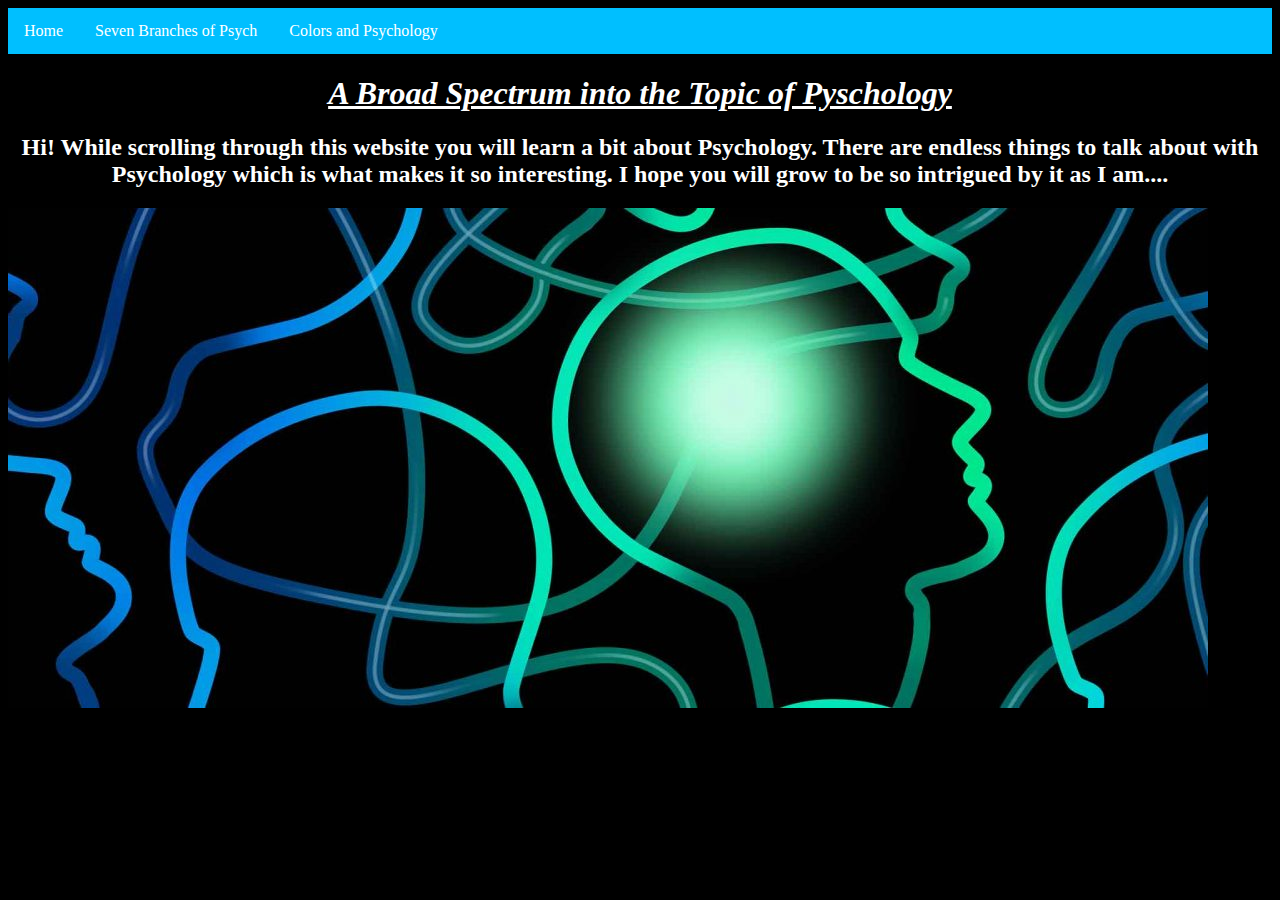
==== index.html @ 904e1f24 "Opening paragraph and first img on home page" ====
<!DOCTYPE html>
<link rel="stylesheet" href="style.css">
<html lang="en" dir="ltr">
  <head>
    <meta charset="utf-8">
    <title> Psychology </title>
  </head>
  <body>
    <ul>
      <li><a class="active" href="#home">Home</a></li>
      <li><a href="#seven branches">Seven Branches of Psych</a></li>
      <li><a href="#contact">Colors and Psychology</a></li>
    </ul>
    <h1>
    A Broad Spectrum into the Topic of Pyschology
    </h1>
    <h2>
      Hi! While scrolling through this website you will learn a bit about Psychology. There are endless things to talk about with Psychology which is what makes it so interesting. I hope you will grow to be so intrigued by it as I am....
    </h2>
    <h3>
    <img src="psychology-banner-1200x500.jpg" alt= "Pysch Img" with= "450" height="500">
  </h3>   
  </body>
</html>
---- style.css ----
ul {
  list-style-type: none;
  margin: 0;
  padding: 0;
  overflow: hidden;
  background-color: #00bfff;
}

li {
  float: left;
}

li a {
  display: block;
  color: white;
  text-align: center;
  padding: 14px 16px;
  text-decoration: none;
}

li a:hover {
  background-color: #111;
}

body{
  background-color:#000000;
}

h1{
  color: white;
  text-align: center;
  text-decoration: underline;
  font-style: italic;
}
h2{
  text-align: center;
  color: white;
  font-family: serif; 
}
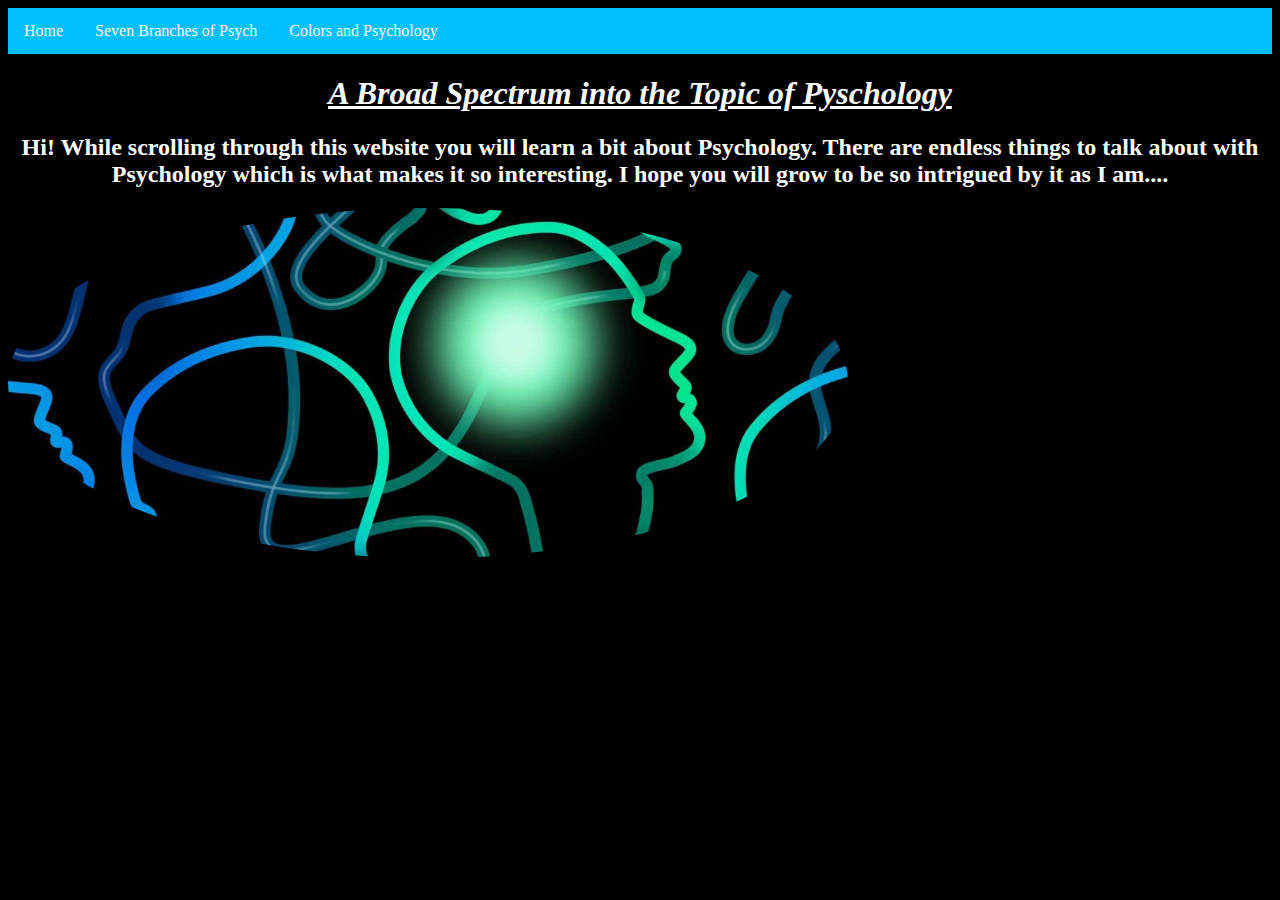
==== commit e130f400: "img 1" ====
--- a/index.html
+++ b/index.html
@@ -18,7 +18,7 @@
       Hi! While scrolling through this website you will learn a bit about Psychology. There are endless things to talk about with Psychology which is what makes it so interesting. I hope you will grow to be so intrigued by it as I am....
     </h2>
     <h3>
-    <img src="psychology-banner-1200x500.jpg" alt= "Pysch Img" with= "450" height="500">
-  </h3>   
+    <img src="psychology-banner-1200x500.jpg" alt= "Pysch Img" class= "P1" with= "350" height="350">
+  </h3>
   </body>
 </html>
--- a/style.css
+++ b/style.css
@@ -35,5 +35,8 @@
 h2{
   text-align: center;
   color: white;
-  font-family: serif; 
+  font-family: serif;
 }
+.P1{
+  border-radius: 50%;
+}
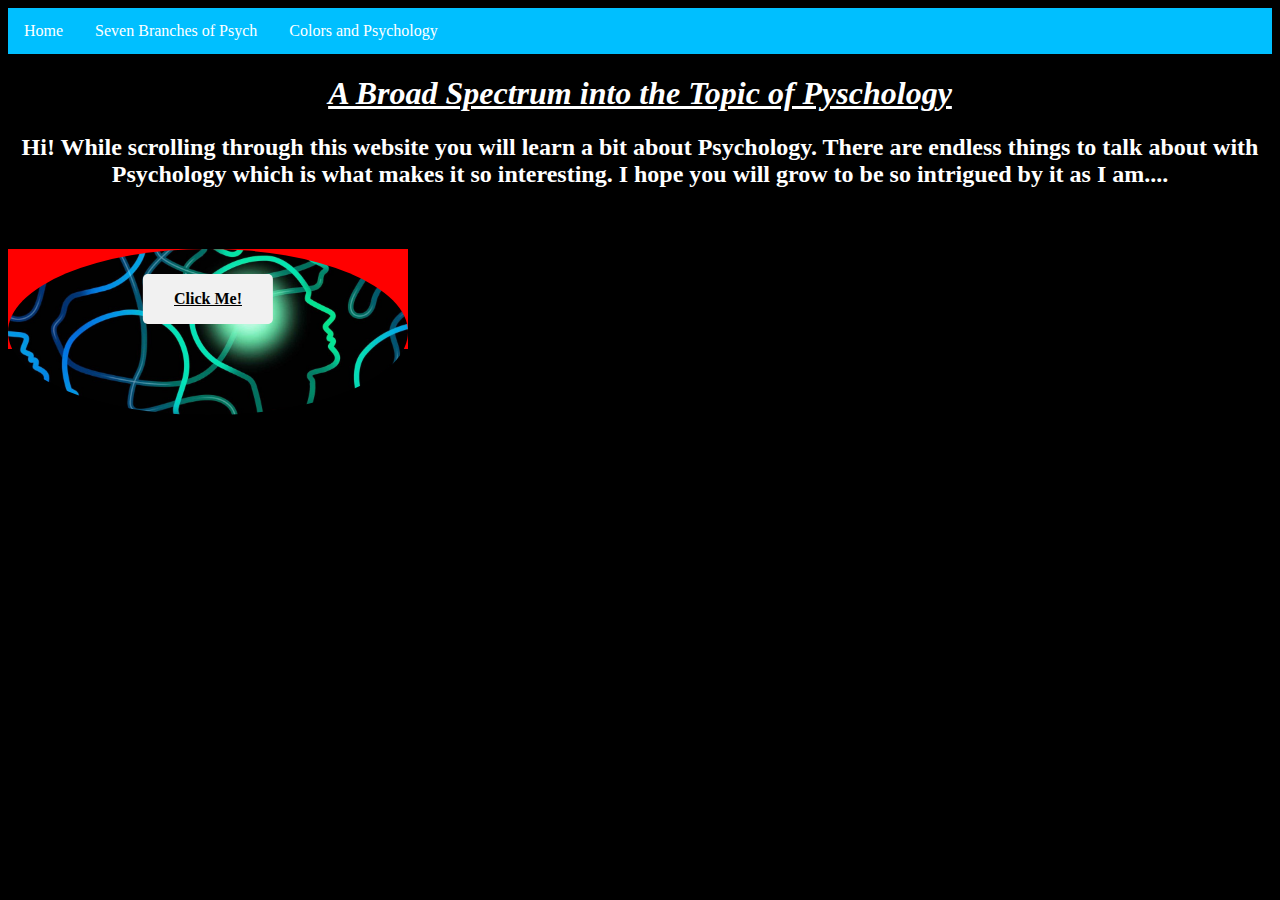
==== commit 9e534bf8: "button" ====
--- a/index.html
+++ b/index.html
@@ -18,7 +18,14 @@
       Hi! While scrolling through this website you will learn a bit about Psychology. There are endless things to talk about with Psychology which is what makes it so interesting. I hope you will grow to be so intrigued by it as I am....
     </h2>
     <h3>
+      <p> click me ! </p>
+    <div class= "container">
     <img src="psychology-banner-1200x500.jpg" alt= "Pysch Img" class= "P1" with= "350" height="350">
+    <button class="btn">Click Me !</button>
+    <a href= "https://www.youtube.com/watch?v=l4tWdTmYZoM" target="_video" class="btn">Click Me!</a>
+  </div>
   </h3>
+  <h4>
+    
   </body>
 </html>
--- a/style.css
+++ b/style.css
@@ -40,3 +40,84 @@
 .P1{
   border-radius: 50%;
 }
+
+.container {
+  position: relative;
+  width: 100%;
+  max-width: 400px;
+}
+
+.container img {
+  width: 100%;
+  height: auto;
+}
+
+.container .btn {
+  display: inline-block;
+  position: absolute;
+  top: 50%;
+  left: 50%;
+  transform: translate(-50%, -50%);
+  -ms-transform: translate(-50%, -50%);
+  background-color: #f1f1f1;
+  color: black;
+  font-size: 16px;
+  padding: 16px 30px;
+  border: none;
+  cursor: pointer;
+  border-radius: 5px;
+  text-align: center;
+}
+
+.container .btn:hover {
+  background-color: black;
+  color: white;
+}
+.container {
+  position: relative;
+  width: 100%;
+  max-width: 400px;
+}
+
+.container img {
+  width: 100%;
+  height: auto;
+}
+
+.container .btn {
+  position: absolute;
+  top: 50%;
+  left: 50%;
+  transform: translate(-50%, -50%);
+  -ms-transform: translate(-50%, -50%);
+  background-color: #f1f1f1;
+  color: black;
+  font-size: 16px;
+  padding: 16px 30px;
+  border: none;
+  cursor: pointer;
+  border-radius: 5px;
+  text-align: center;
+}
+
+.container .btn:hover {
+  background-color: black;
+  color: white;
+}
+
+div {
+  width: 100px;
+  height: 100px;
+  background-color: red;
+  position: relative;
+  animation-name: example;
+  animation-duration: 4s;
+}
+
+@keyframes example {
+  0%   {background-color:red; left:0px; top:0px;}
+  25%  {background-color:yellow; left:200px; top:0px;}
+  50%  {background-color:blue; left:200px; top:200px;}
+  75%  {background-color:green; left:0px; top:200px;}
+  100% {background-color:red; left:0px; top:0px;}
+}
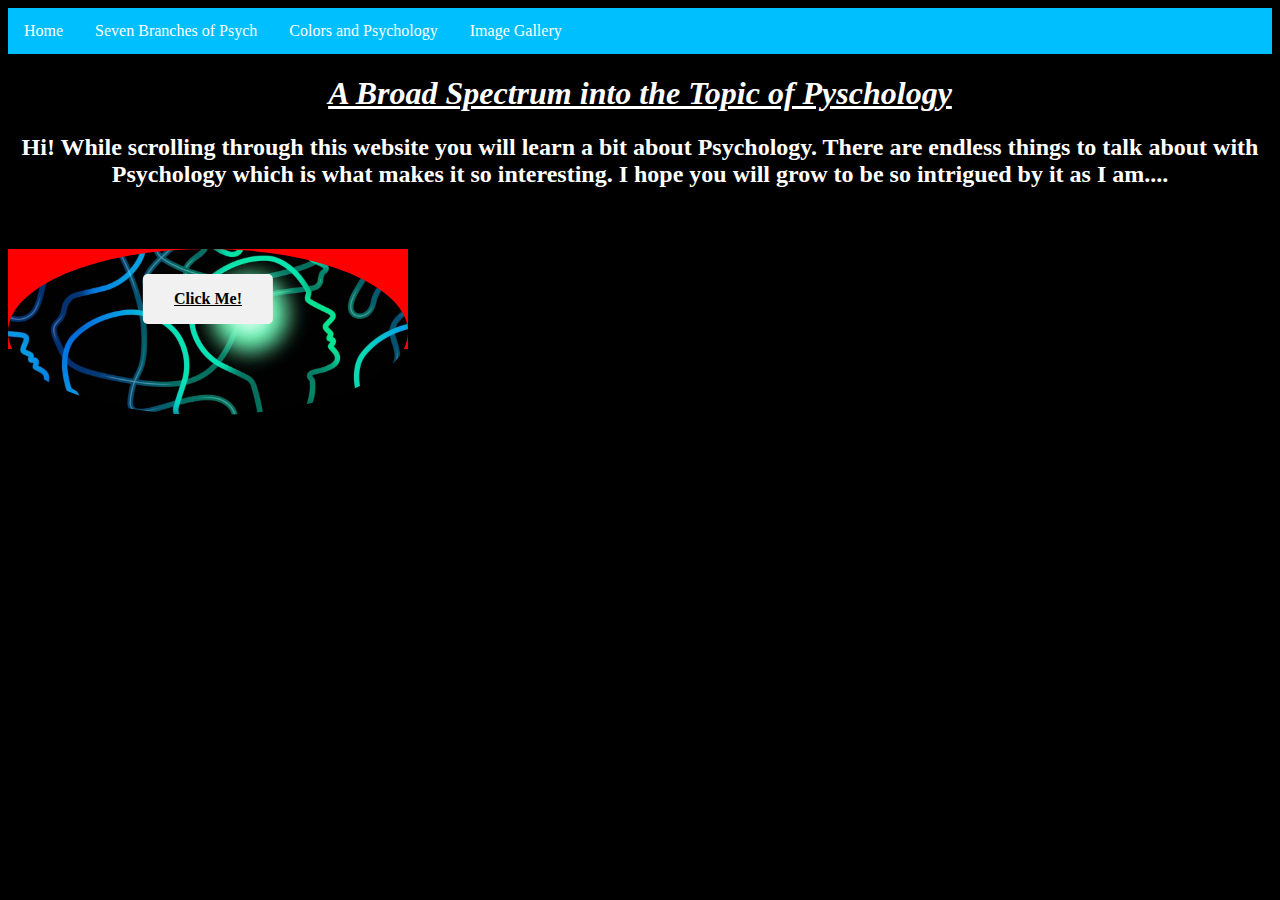
==== commit d0a0757b: "nav bar start" ====
--- a/index.html
+++ b/index.html
@@ -7,9 +7,10 @@
   </head>
   <body>
     <ul>
-      <li><a class="active" href="#home">Home</a></li>
-      <li><a href="#seven branches">Seven Branches of Psych</a></li>
-      <li><a href="#contact">Colors and Psychology</a></li>
+      <li><a class="active" href="index.html">Home</a></li>
+      <li><a href="branches.html">Seven Branches of Psych</a></li>
+      <li><a href="colors.html">Colors and Psychology</a></li>
+      <li><a href="galley.html">Image Gallery</a></li>
     </ul>
     <h1>
     A Broad Spectrum into the Topic of Pyschology
@@ -26,6 +27,6 @@
   </div>
   </h3>
   <h4>
-    
+
   </body>
 </html>
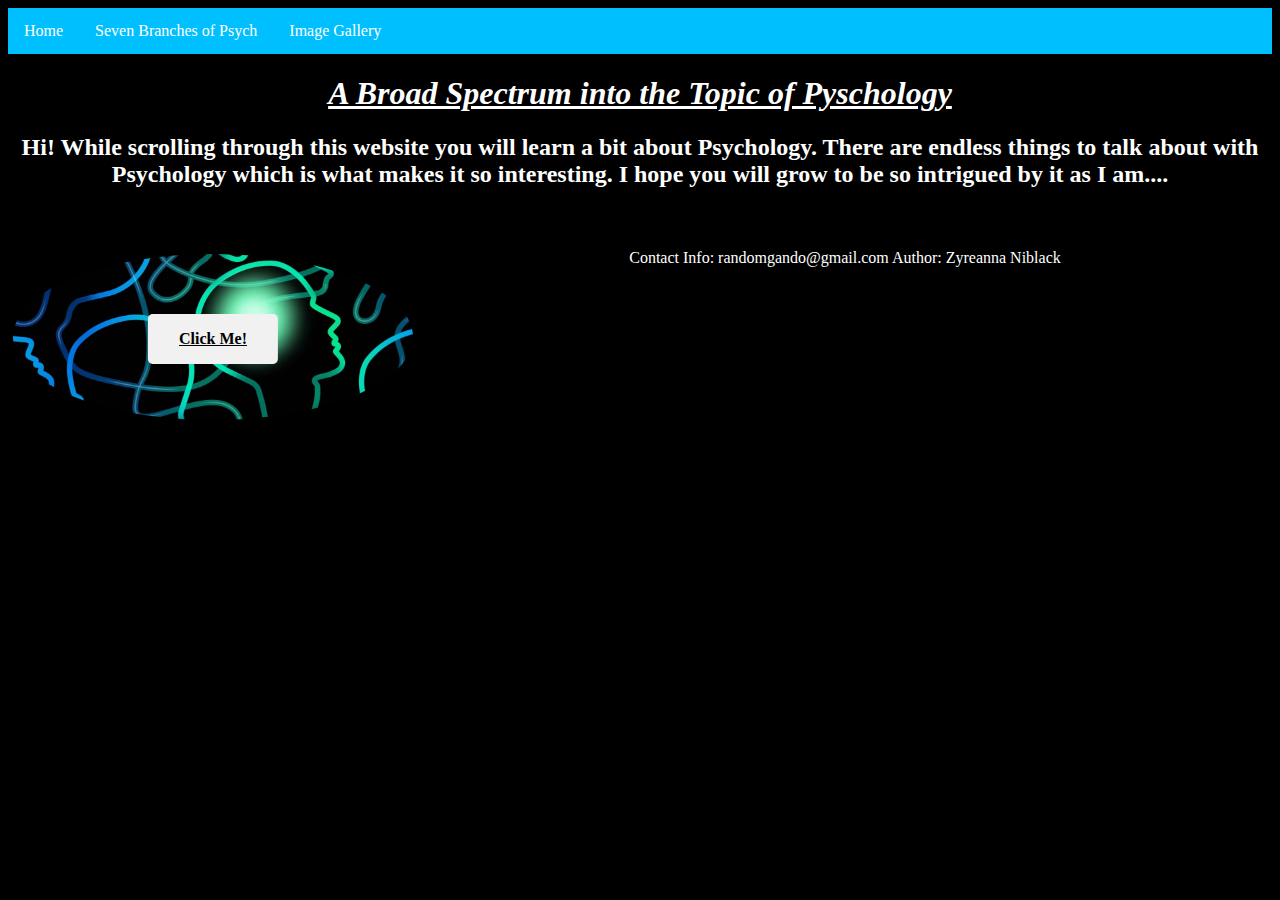
==== commit ffc0652d: "material on tabs" ====
--- a/index.html
+++ b/index.html
@@ -9,7 +9,6 @@
     <ul>
       <li><a class="active" href="index.html">Home</a></li>
       <li><a href="branches.html">Seven Branches of Psych</a></li>
-      <li><a href="colors.html">Colors and Psychology</a></li>
       <li><a href="galley.html">Image Gallery</a></li>
     </ul>
     <h1>
@@ -26,7 +25,9 @@
     <a href= "https://www.youtube.com/watch?v=l4tWdTmYZoM" target="_video" class="btn">Click Me!</a>
   </div>
   </h3>
-  <h4>
-
-  </body>
+  <footer>
+    Contact Info: randomgando@gmail.com
+    Author: Zyreanna Niblack
+  </footer>
+</body>
 </html>
--- a/style.css
+++ b/style.css
@@ -106,12 +106,15 @@
 }
 
 div {
-  width: 100px;
-  height: 100px;
-  background-color: red;
+  background-color: black;
   position: relative;
   animation-name: example;
-  animation-duration: 4s;
+  animation-duration: 2s;
+  margin: 5px;
+float: left;
+width: 180px;
+text-decoration: underline;
+color:white
 }
 
 @keyframes example {
@@ -121,3 +124,16 @@
   75%  {background-color:green; left:0px; top:200px;}
   100% {background-color:red; left:0px; top:0px;}
 }
+
+div.branches: ul{
+  color: white;
+  font-size: 25px;
+  list-style-type: lower-alpha;
+  background-color: black;
+}
+
+footer{
+  color: white;
+  text-align: center;
+  
+}
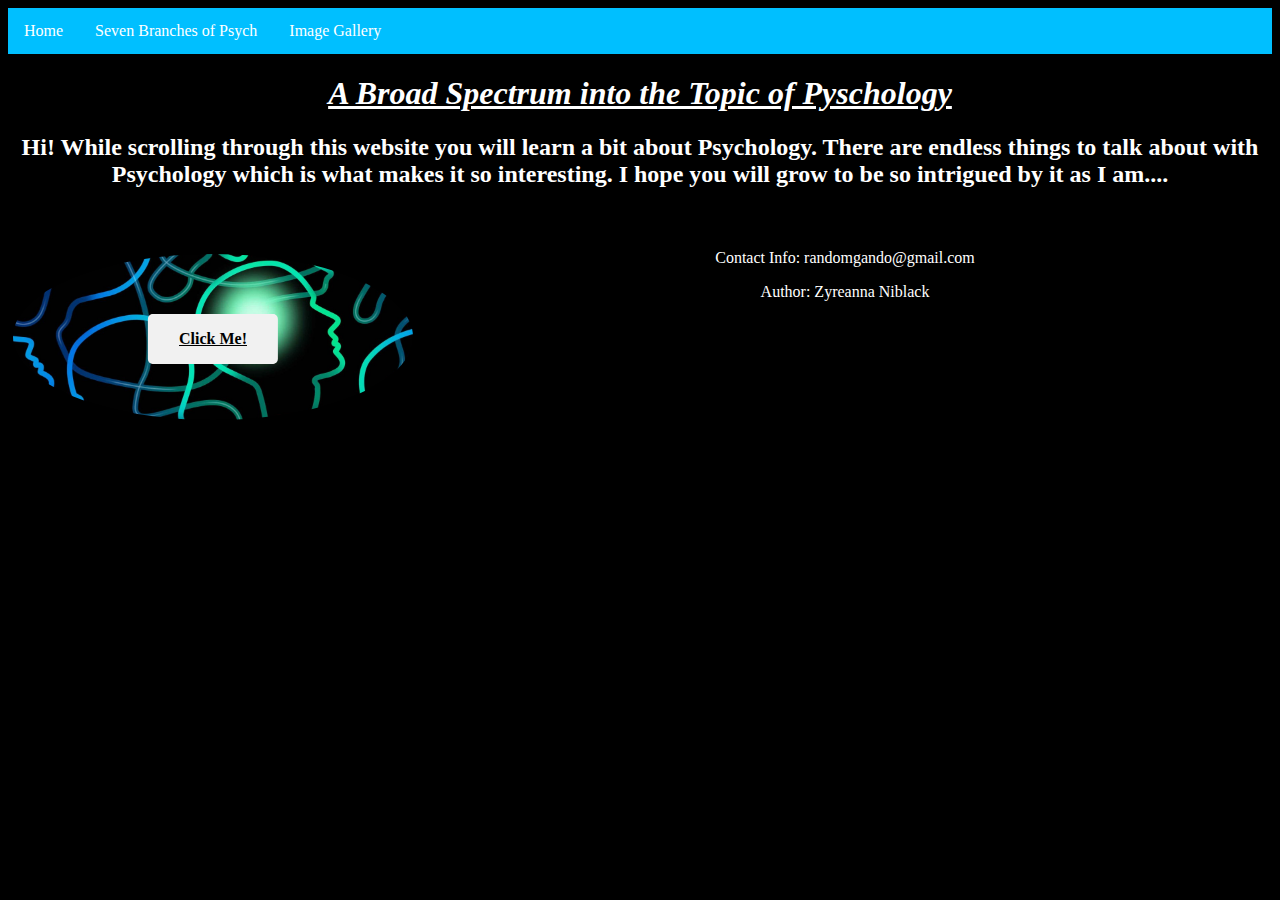
==== commit 282bb26d: "branches tab completion and gallery tab completion" ====
--- a/index.html
+++ b/index.html
@@ -25,9 +25,9 @@
     <a href= "https://www.youtube.com/watch?v=l4tWdTmYZoM" target="_video" class="btn">Click Me!</a>
   </div>
   </h3>
-  <footer>
-    Contact Info: randomgando@gmail.com
-    Author: Zyreanna Niblack
-  </footer>
 </body>
+<footer>
+  <p>Contact Info: randomgando@gmail.com</p>
+  <p>Author: Zyreanna Niblack</p>
+</footer>
 </html>
--- a/style.css
+++ b/style.css
@@ -135,5 +135,5 @@
 footer{
   color: white;
   text-align: center;
-  
+
 }
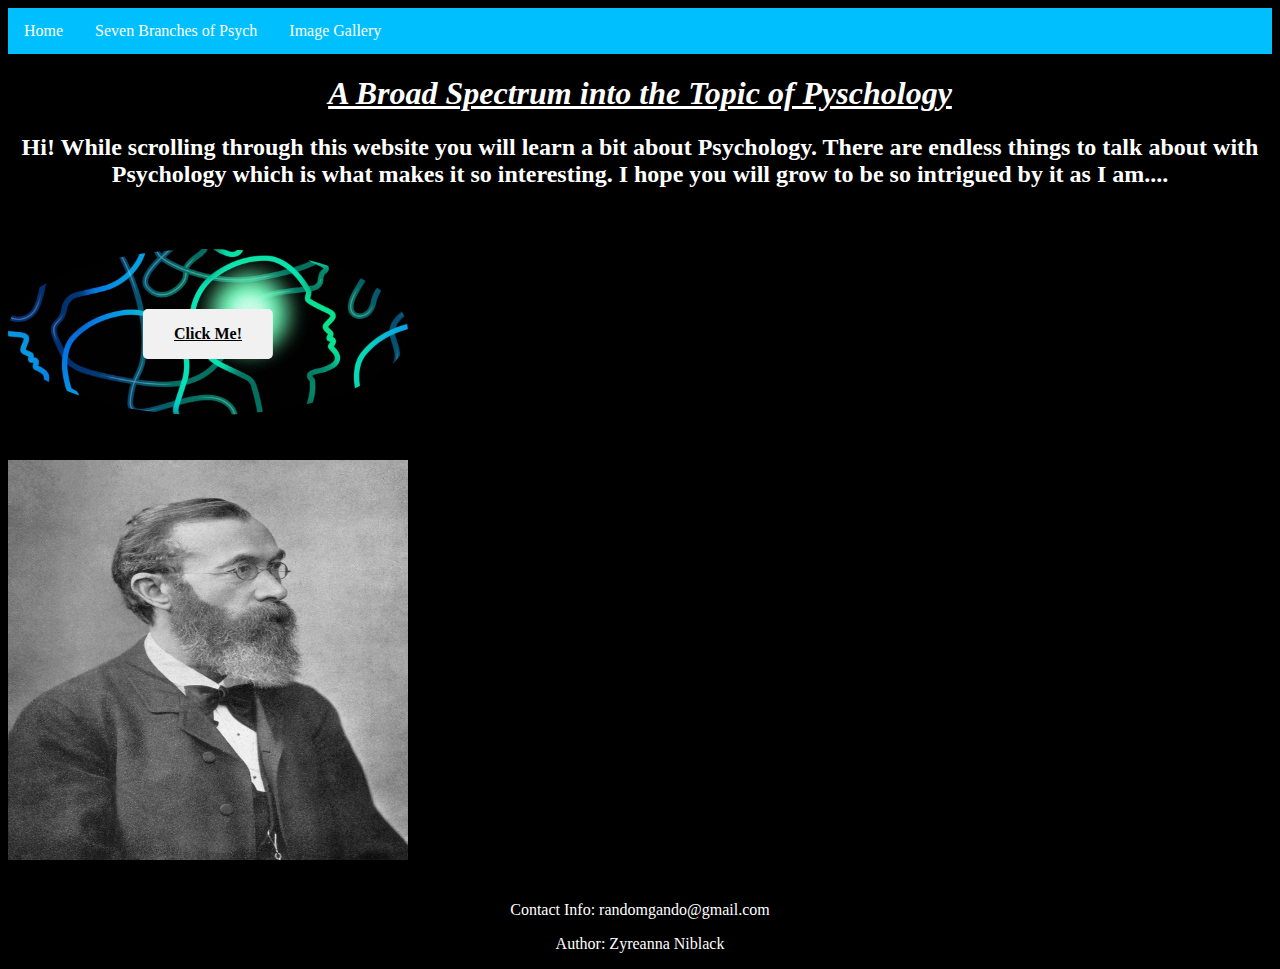
==== commit 6db4ca65: "dropdown" ====
--- a/index.html
+++ b/index.html
@@ -25,6 +25,20 @@
     <a href= "https://www.youtube.com/watch?v=l4tWdTmYZoM" target="_video" class="btn">Click Me!</a>
   </div>
   </h3>
+<h4>
+  <div class="dropdown">
+  <img src="Wilhelm_Wundt.jpg" alt="WW" width="400" height="400">
+  <div class="dropdown-content">
+  <img src="Wilhelm_Wundt.jpg" alt="WW" width="300" height="200">
+  <div class="desc"> Wilhelm Wundt
+<p> Wilhelm Wundt is a prominent person throughout the history of psychology. </p>
+<p> Wundt was alive 1832-1920 is a most known for making psychology a
+  seperate science. </p>
+  </div>
+</h4> 
+  </div>
+</div>
+
 </body>
 <footer>
   <p>Contact Info: randomgando@gmail.com</p>
--- a/style.css
+++ b/style.css
@@ -105,7 +105,7 @@
   color: white;
 }
 
-div {
+ {
   background-color: black;
   position: relative;
   animation-name: example;
@@ -137,3 +137,25 @@
   text-align: center;
 
 }
+h4 {
+  position: relative;
+  display: inline-block;
+}
+div.dropdown-content {
+  display: none;
+  position: absolute;
+  background-color: white;
+  min-width: 160px;
+  z-index: 1;
+  text-align: left;
+  border-radius: 2px solid;
+}
+
+.dropdown:hover .dropdown-content {
+  display: block;
+}
+
+.desc {
+  padding: 15px;
+  text-align: center;
+}
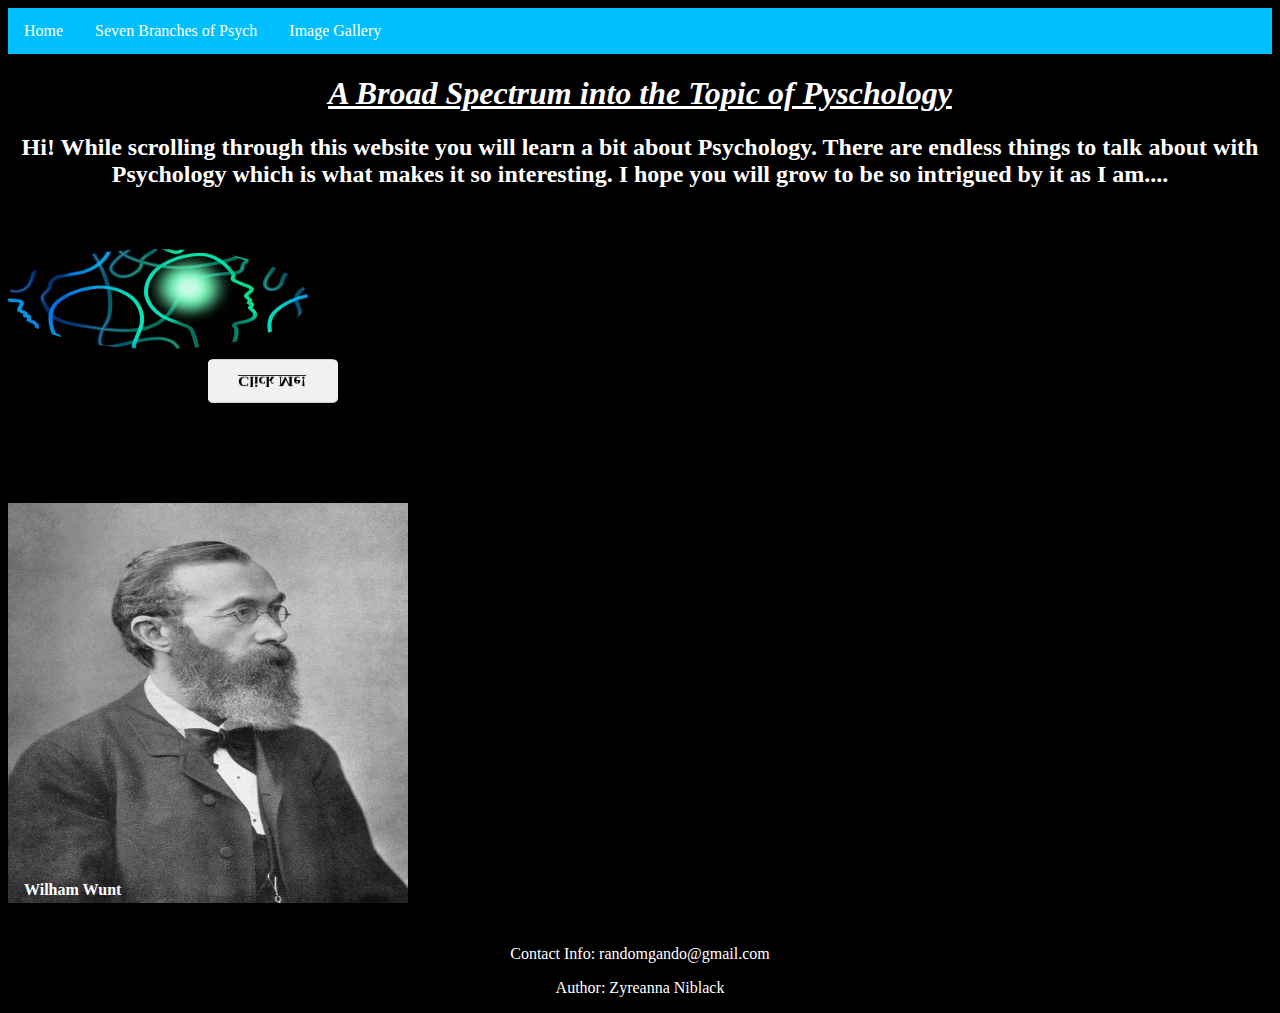
==== commit 41620b09: "last effects" ====
--- a/index.html
+++ b/index.html
@@ -20,14 +20,20 @@
     <h3>
       <p> click me ! </p>
     <div class= "container">
-    <img src="psychology-banner-1200x500.jpg" alt= "Pysch Img" class= "P1" with= "350" height="350">
+    <img src="psychology-banner-1200x500.jpg" alt= "Pysch Img" class= "P1" with= "400S" height="350">
     <button class="btn">Click Me !</button>
     <a href= "https://www.youtube.com/watch?v=l4tWdTmYZoM" target="_video" class="btn">Click Me!</a>
+    <div id="div1">linear</div>
+<div id="div2">ease</div>
+<div id="div3">ease-in</div>
+<div id="div4">ease-out</div>
+<div id="div5">ease-in-out</div>
   </div>
   </h3>
 <h4>
   <div class="dropdown">
   <img src="Wilhelm_Wundt.jpg" alt="WW" width="400" height="400">
+  <div class= "bottom-left"> Wilham Wunt </div>
   <div class="dropdown-content">
   <img src="Wilhelm_Wundt.jpg" alt="WW" width="300" height="200">
   <div class="desc"> Wilhelm Wundt
@@ -35,7 +41,7 @@
 <p> Wundt was alive 1832-1920 is a most known for making psychology a
   seperate science. </p>
   </div>
-</h4> 
+</h4>
   </div>
 </div>
 
--- a/style.css
+++ b/style.css
@@ -82,15 +82,21 @@
 .container img {
   width: 100%;
   height: auto;
+  width: 300px;
+ height: 100px;
+ background-color: red;
+ font-weight: bold;
+ position: relative;
+ animation: mymove 5s infinite;
 }
 
 .container .btn {
   position: absolute;
   top: 50%;
   left: 50%;
-  transform: translate(-50%, -50%);
+  transform: rotateX(150deg);
   -ms-transform: translate(-50%, -50%);
-  background-color: #f1f1f1;
+  background-color:
   color: black;
   font-size: 16px;
   padding: 16px 30px;
@@ -159,3 +165,16 @@
   padding: 15px;
   text-align: center;
 }
+.bottom-left {
+  position: absolute;
+  bottom: 8px;
+  left: 16px;
+  color: white;
+}
+function myFunction() {
+  document.getElementById("demo").style.color = "red";
+}
+.container2{
+  background-color: white;
+  border: 1px solid #1e90ff;
+}
